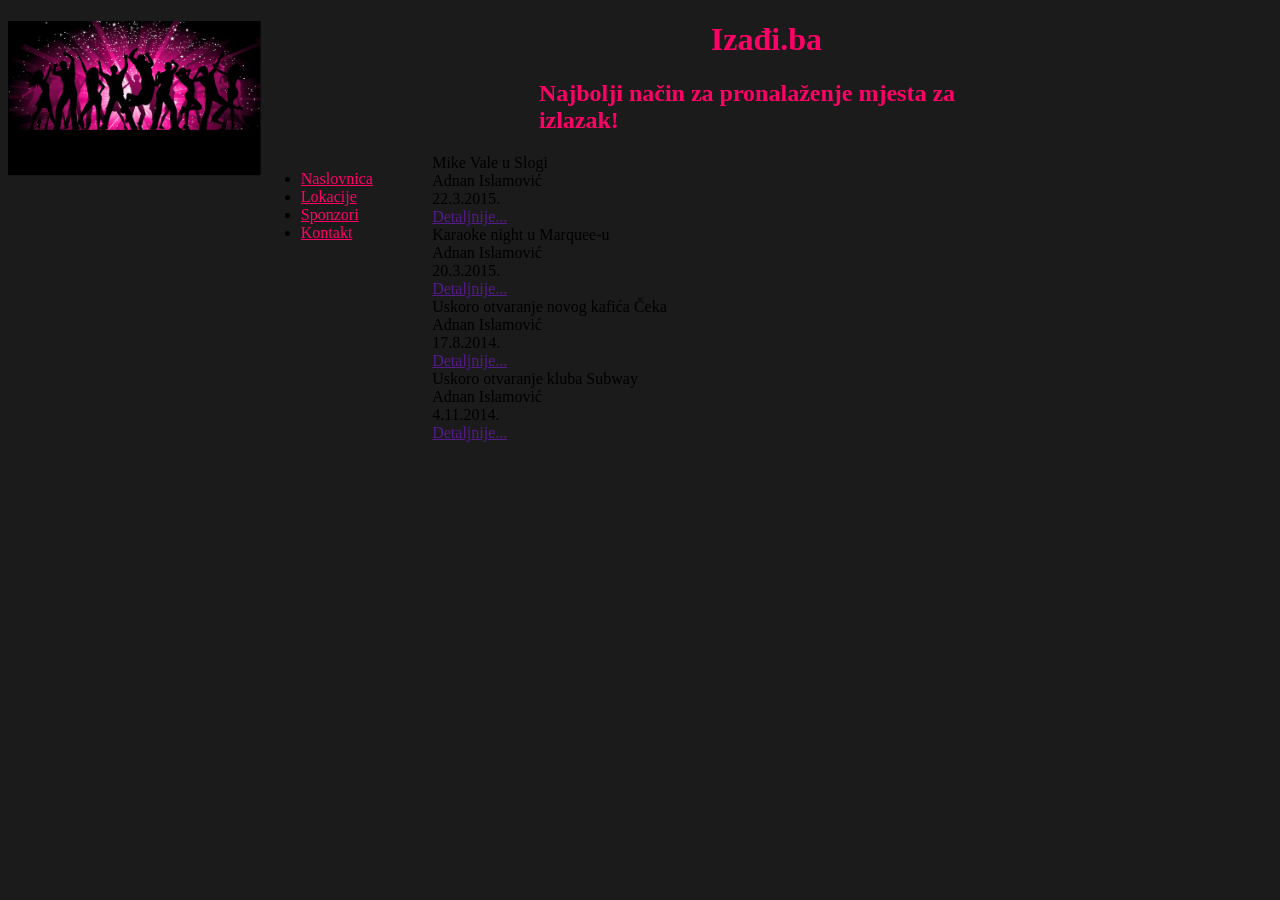
==== index.html @ dd2e3fef "stranica" ====
﻿<!DOCTYPE html>
<html>
  <head>
    <link href="favicon.ico" rel="shortcut icon" />
    <link rel="stylesheet" type="text/css" href="style.css" />
    <title>Naslovnica - Iza&#273;i.ba</title>
    <meta name="keywords" content="iza&#273;i, izlasci, lokali, kafi&#263;i, nightlyfe" />
    <meta name="author" content="Adnan Islamovi&#263;" />
    <meta http-equiv="Content-Type" content="text/html; charset=utf-8" />
  </head>
  <body>
<div id="header">
    <img id="logo" src="party.jpeg" alt="logo" />
    <h1>Iza&#273;i.ba</h1>
      <h2>Najbolji na&#269;in za pronala&#382;enje mjesta za izlazak!</h2>
    </div>
    <div>
      <ul id="navigacija">
        <li><a href="index.html">Naslovnica</a></li>
        <li><a href="lokacije.html">Lokacije</a></li>
        <li><a href="sponzori.html">Sponzori</a></li>
        <li><a href="kontakt.html">Kontakt</a></li>
      </ul>
<div>
      <div id="sadrzaj">
        <div class="novost">
          <span class="novostNaslov">Mike Vale u Slogi</span><br />
          <span class="novostAutor"></span>Adnan Islamovi&#263;<br />
          <span class="novostDatum">22.3.2015.</span><br />
          <span class="novostDetalji"><a href="">Detaljnije...</a></span><br />
        </div>
        <div class="novost">
          <span class="novostNaslov">Karaoke night u Marquee-u</span><br />
          <span class="novostAutor"></span>Adnan Islamovi&#263;<br />
          <span class="novostDatum">20.3.2015.</span><br />
          <span class="novostDetalji"><a href="">Detaljnije...</a></span><br />
        </div>
        <div class="novost">
          <span class="novostNaslov">Uskoro otvaranje novog kafi&#263;a &#268;eka</span><br />
          <span class="novostAutor"></span>Adnan Islamovi&#263;<br />
          <span class="novostDatum">17.8.2014.</span><br />
          <span class="novostDetalji"><a href="">Detaljnije...</a></span><br />
        </div>
        <div class="novost">
          <span class="novostNaslov">Uskoro otvaranje kluba Subway</span><br />
          <span class="novostAutor"></span>Adnan Islamovi&#263;<br />
          <span class="novostDatum"></span>4.11.2014.<br />
          <span class="novostDetalji"><a href="">Detaljnije...</a></span><br />
        </div>
        <div class="novost">
          <span class="novostNaslov"></span><br />
          <span class="novostAutor"></span><br />
          <span class="novostDatum"></span><br />
          <span class="novostDetalji"><a href=""></a></span><br />
        </div>
      </div>
  </body>
</html>
---- style.css ----
body {
  background-color:#1B1B1B;
}

h1 {
  color:#FF0066;;
  text-align:center;
}

h2 {
  color:#FF0066;
  position:relative;
  left:22%;
  max-width:56%;
}

li > a:link {color:#FF0066;}
li > a:visited{color:#660033;}
li > a:hover {color:#FFFFFF;}

#logo {
  //position:absolute;
  top:0px;
  left:0px;
  height:18%;
  width:20%;
  float:left;
}

#navigacija {
  position:relative;
  width:10%;
  height:100%;
  float:left;
  margin-right:5px;
}

#header {
  width:100%;
  height:30%;
}

#sadrzaj {
  float:left;
}

table {
  border: 1px solid white;
  border-style:colapse;
}

form {
  position:relative;
  left:30%;
  width:50%;
}
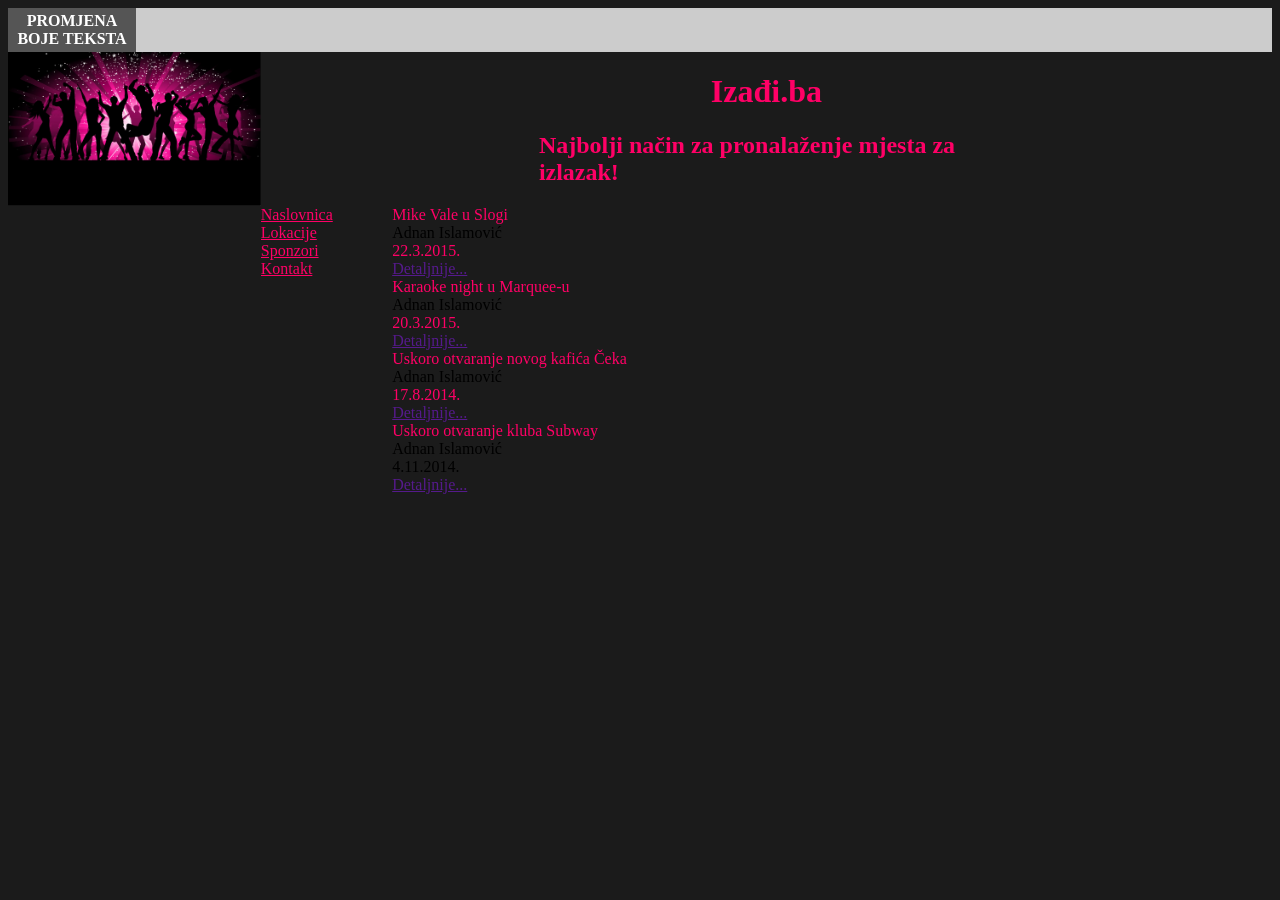
==== commit abb5bacc: "skripta validacija i meni" ====
--- a/index.html
+++ b/index.html
@@ -7,12 +7,42 @@
     <meta name="keywords" content="iza&#273;i, izlasci, lokali, kafi&#263;i, nightlyfe" />
     <meta name="author" content="Adnan Islamovi&#263;" />
     <meta http-equiv="Content-Type" content="text/html; charset=utf-8" />
+    <script type="text/javascript" src="nightlife.js"></script>
   </head>
   <body>
-<div id="header">
-    <img id="logo" src="party.jpeg" alt="logo" />
-    <h1>Iza&#273;i.ba</h1>
+    <div id="header">
+<div id="menuDiv" style="width:100%">
+        <!--<ul class="meni">
+          <li>
+	    <a>Promjena boje</a>
+            <div>
+              <ul id="podmeni">
+                <li><a href="javascript:void();" onclick="changeColor(255,0,102)">Standardna</a></li>
+                <li><a href="javascript:void();" onclick="changeColor(255,0,0)">Crvena</a></li>
+                <li><a href="javascript:void();" onclick="changeColor(0,255,0)">Zelena</a></li>
+                <li><a href="javascript:void();" onclick="changeColor(0,0,255)">Plava</a></li>
+              </ul>
+            </div>
+          </li>
+        </ul>-->
+<ul class="meni">
+  <li class="fl"><a href="javascript:void(0);" onclick="showSub()">Promjena boje teksta</a>
+<div onmouseout="hideSub()">
+  <ul id="sub">
+                <li><a href="javascript:void();" onclick="changeColor(255,0,102)">Standardna</a></li>
+                <li><a href="javascript:void();" onclick="changeColor(255,0,0)">Crvena</a></li>
+                <li><a href="javascript:void();" onclick="changeColor(0,255,0)">Zelena</a></li>
+                <li><a href="javascript:void();" onclick="changeColor(0,0,255)">Plava</a></li>
+              </ul>
+</div>
+</li>
+<li>&nbsp;</li>
+</ul>
+      </div>
+      <img id="logo" src="party.jpeg" alt="logo" />
+      <h1>Iza&#273;i.ba</h1>
       <h2>Najbolji na&#269;in za pronala&#382;enje mjesta za izlazak!</h2>
+      
     </div>
     <div>
       <ul id="navigacija">
@@ -21,36 +51,36 @@
         <li><a href="sponzori.html">Sponzori</a></li>
         <li><a href="kontakt.html">Kontakt</a></li>
       </ul>
-<div>
+    <div>
       <div id="sadrzaj">
         <div class="novost">
-          <span class="novostNaslov">Mike Vale u Slogi</span><br />
-          <span class="novostAutor"></span>Adnan Islamovi&#263;<br />
-          <span class="novostDatum">22.3.2015.</span><br />
+          <span class="novostNaslov tekst">Mike Vale u Slogi</span><br />
+          <span class="novostAutor tekst"></span>Adnan Islamovi&#263;<br />
+          <span class="novostDatum tekst">22.3.2015.</span><br />
           <span class="novostDetalji"><a href="">Detaljnije...</a></span><br />
         </div>
         <div class="novost">
-          <span class="novostNaslov">Karaoke night u Marquee-u</span><br />
-          <span class="novostAutor"></span>Adnan Islamovi&#263;<br />
-          <span class="novostDatum">20.3.2015.</span><br />
+          <span class="novostNaslov tekst">Karaoke night u Marquee-u</span><br />
+          <span class="novostAutor tekst"></span>Adnan Islamovi&#263;<br />
+          <span class="novostDatum tekst">20.3.2015.</span><br />
           <span class="novostDetalji"><a href="">Detaljnije...</a></span><br />
         </div>
         <div class="novost">
-          <span class="novostNaslov">Uskoro otvaranje novog kafi&#263;a &#268;eka</span><br />
-          <span class="novostAutor"></span>Adnan Islamovi&#263;<br />
-          <span class="novostDatum">17.8.2014.</span><br />
+          <span class="novostNaslov tekst">Uskoro otvaranje novog kafi&#263;a &#268;eka</span><br />
+          <span class="novostAutor tekst"></span>Adnan Islamovi&#263;<br />
+          <span class="novostDatum tekst">17.8.2014.</span><br />
           <span class="novostDetalji"><a href="">Detaljnije...</a></span><br />
         </div>
         <div class="novost">
-          <span class="novostNaslov">Uskoro otvaranje kluba Subway</span><br />
-          <span class="novostAutor"></span>Adnan Islamovi&#263;<br />
-          <span class="novostDatum"></span>4.11.2014.<br />
+          <span class="novostNaslov tekst">Uskoro otvaranje kluba Subway</span><br />
+          <span class="novostAutor tekst"></span>Adnan Islamovi&#263;<br />
+          <span class="novostDatum tekst"></span>4.11.2014.<br />
           <span class="novostDetalji"><a href="">Detaljnije...</a></span><br />
         </div>
         <div class="novost">
-          <span class="novostNaslov"></span><br />
-          <span class="novostAutor"></span><br />
-          <span class="novostDatum"></span><br />
+          <span class="novostNaslov tekst"></span><br />
+          <span class="novostAutor tekst"></span><br />
+          <span class="novostDatum tekst"></span><br />
           <span class="novostDetalji"><a href=""></a></span><br />
         </div>
       </div>
--- a/style.css
+++ b/style.css
@@ -19,7 +19,7 @@
 li > a:hover {color:#FFFFFF;}
 
 #logo {
-  //position:absolute;
+  /*position:absolute;*/
   top:0px;
   left:0px;
   height:18%;
@@ -42,15 +42,75 @@
 
 #sadrzaj {
   float:left;
+  width:500px;
 }
 
-table {
+table, th, td {
   border: 1px solid white;
-  border-style:colapse;
+  border-collapse:collapse;
 }
 
 form {
   position:relative;
   left:30%;
   width:50%;
+}
+
+.tekst {
+  color:#FF0066;
+}
+
+.error {
+  color:#FF0000;
+}
+
+form {
+  position:relative;
+  float:left;
+  width:100%;
+}
+
+#meni {
+  /*position:absolute;
+  display:none;*/
+}
+
+#meni > li {
+  display:inline;
+  padding:3px;
+}
+
+ul {
+    list-style-type: none;
+    margin: 0;
+    padding: 0;
+    overflow: hidden;
+}
+
+li.fl {
+    float: left;
+}
+
+#sub a:link, #sub a:visited, #menuDiv a:link, #menuDiv a:visited {
+    display: block;
+    width: 120px;
+    font-weight: bold;
+    color: #FFFFFF;
+    background-color: #555555;
+    text-align: center;
+    padding: 4px;
+    text-decoration: none;
+    text-transform: uppercase;
+}
+
+#sub a:hover, #sub a:active, #menuDiv a:hover, #menuDiv a:active {
+    background-color: #999999;
+}
+
+#sub {
+  display:none;
+}
+
+.meni {
+  background-color:#CCCCCC;
 }
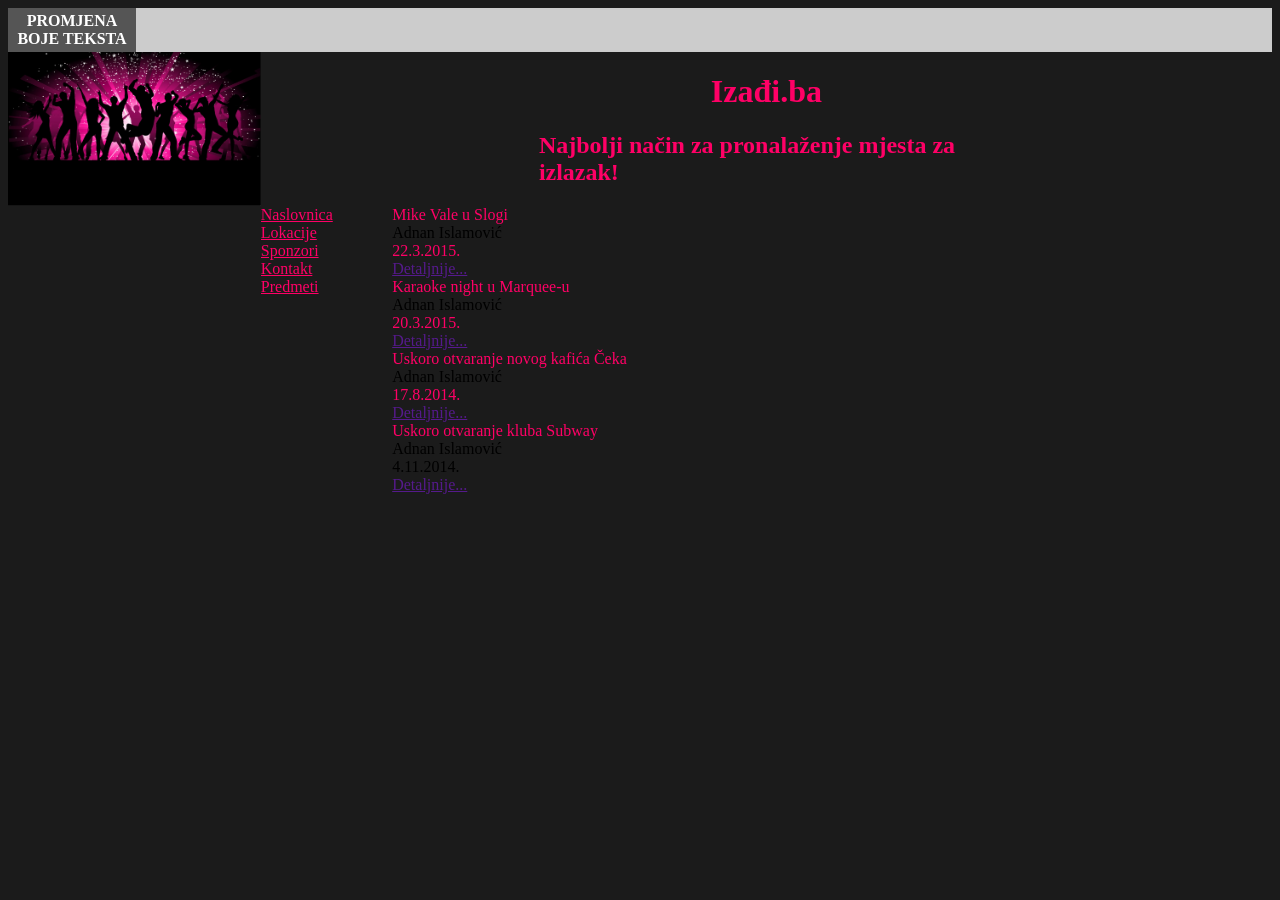
==== commit 5ef834ff: "dodavanje dodavanje" ====
--- a/index.html
+++ b/index.html
@@ -17,10 +17,10 @@
 	    <a>Promjena boje</a>
             <div>
               <ul id="podmeni">
-                <li><a href="javascript:void();" onclick="changeColor(255,0,102)">Standardna</a></li>
-                <li><a href="javascript:void();" onclick="changeColor(255,0,0)">Crvena</a></li>
-                <li><a href="javascript:void();" onclick="changeColor(0,255,0)">Zelena</a></li>
-                <li><a href="javascript:void();" onclick="changeColor(0,0,255)">Plava</a></li>
+                <li><a href="javascript:void(0);" onclick="changeColor(255,0,102)">Standardna</a></li>
+                <li><a href="javascript:void(0);" onclick="changeColor(255,0,0)">Crvena</a></li>
+                <li><a href="javascript:void(0);" onclick="changeColor(0,255,0)">Zelena</a></li>
+                <li><a href="javascript:void(0);" onclick="changeColor(0,0,255)">Plava</a></li>
               </ul>
             </div>
           </li>
@@ -29,10 +29,10 @@
   <li class="fl"><a href="javascript:void(0);" onclick="showSub()">Promjena boje teksta</a>
 <div onmouseout="hideSub()">
   <ul id="sub">
-                <li><a href="javascript:void();" onclick="changeColor(255,0,102)">Standardna</a></li>
-                <li><a href="javascript:void();" onclick="changeColor(255,0,0)">Crvena</a></li>
-                <li><a href="javascript:void();" onclick="changeColor(0,255,0)">Zelena</a></li>
-                <li><a href="javascript:void();" onclick="changeColor(0,0,255)">Plava</a></li>
+                <li><a href="javascript:void(0);" onclick="changeColor(255,0,102)">Standardna</a></li>
+                <li><a href="javascript:void(0);" onclick="changeColor(255,0,0)">Crvena</a></li>
+                <li><a href="javascript:void(0);" onclick="changeColor(0,255,0)">Zelena</a></li>
+                <li><a href="javascript:void(0);" onclick="changeColor(0,0,255)">Plava</a></li>
               </ul>
 </div>
 </li>
@@ -46,13 +46,14 @@
     </div>
     <div>
       <ul id="navigacija">
-        <li><a href="index.html">Naslovnica</a></li>
-        <li><a href="lokacije.html">Lokacije</a></li>
-        <li><a href="sponzori.html">Sponzori</a></li>
-        <li><a href="kontakt.html">Kontakt</a></li>
+        <li><a href="javascript:void(0);" onclick="setContent('http://localhost/index-content.html')">Naslovnica</a></li>
+        <li><a href="javascript:void(0);" onclick="setContent('http://localhost/lokacije.html')">Lokacije</a></li>
+        <li><a href="javascript:void(0);" onclick="setContent('http://localhost/sponzori.html')">Sponzori</a></li>
+        <li><a href="javascript:void(0);" onclick="setContent('http://localhost/kontakt.html')">Kontakt</a></li>
+        <li><a href="javascript:void(0);" onclick="setContent('http://localhost/predmeti.html')">Predmeti</a></li>
       </ul>
-    <div>
-      <div id="sadrzaj">
+    </div>
+<div id="sadrzaj">
         <div class="novost">
           <span class="novostNaslov tekst">Mike Vale u Slogi</span><br />
           <span class="novostAutor tekst"></span>Adnan Islamovi&#263;<br />
